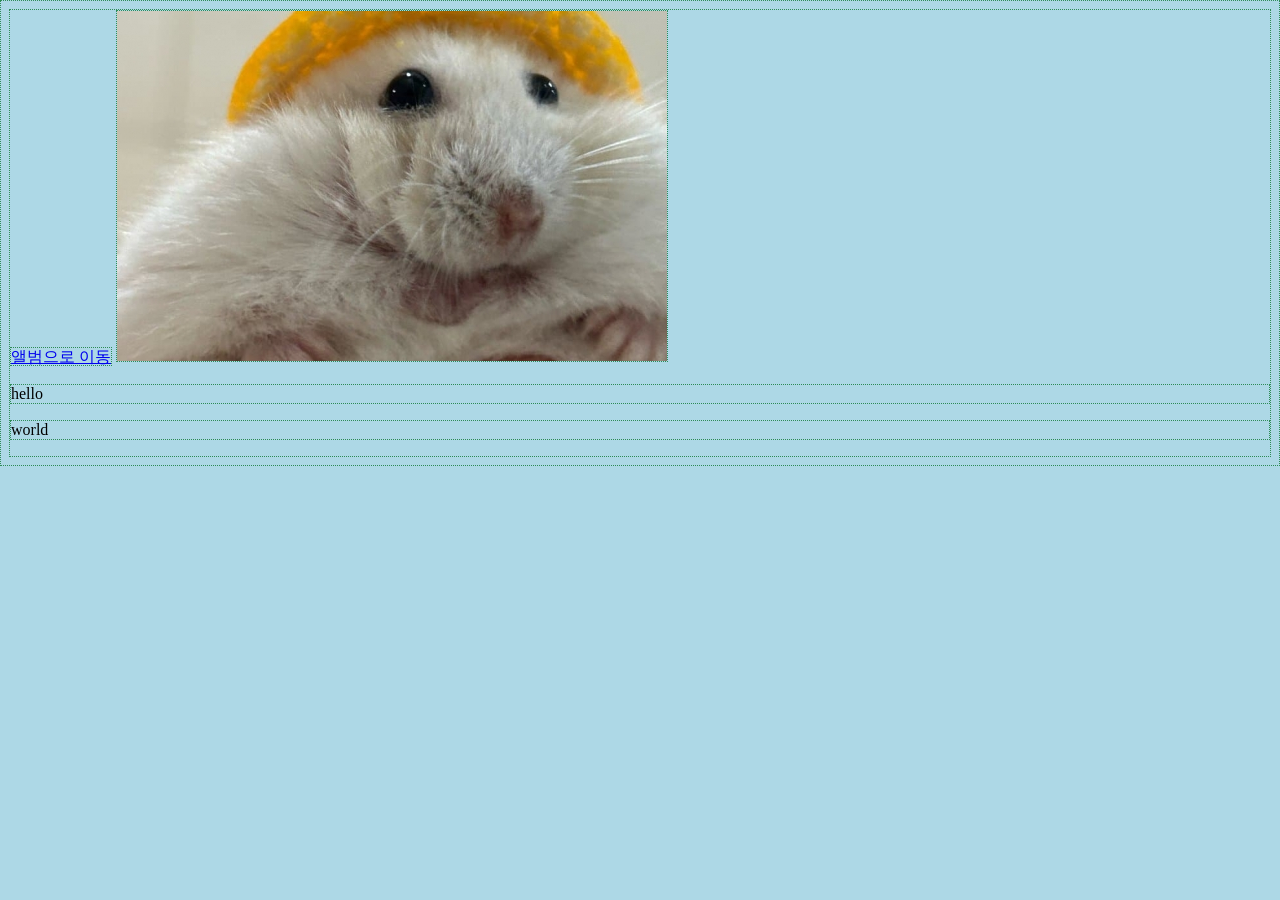
==== web creating/JS/index.html @ 097795fe "Add files via upload" ====
<!DOCTYPE html>
<html lang="en">
<head>
    <style>
        *{border: 1px dotted seagreen}
        span{border: 1px solid blue}
    </style>

    <meta charset="UTF-8">
    <meta name="viewport" content="width=device-width, initial-scale=1.0">
    <meta http-equiv="refresh" content="300000;http://www.chungwoon.ac.kr">
    <link rel="stylesheet" href="../css/MYCSS.css">
    <title>HGT</title>
</head>
<body>
    <a href="../html/photo.html">앨범으로 이동</a>
    <img src="../image/1767112441_.jpg" alt="햄스터">


    <p>hello</p>
    <p>world</p>
</body>
</html>
---- web creating/css/MYCSS.css ----
body {
  background-color: lightblue;
}

h1 {
  color: lightblue;
  margin-left: 20px;
}
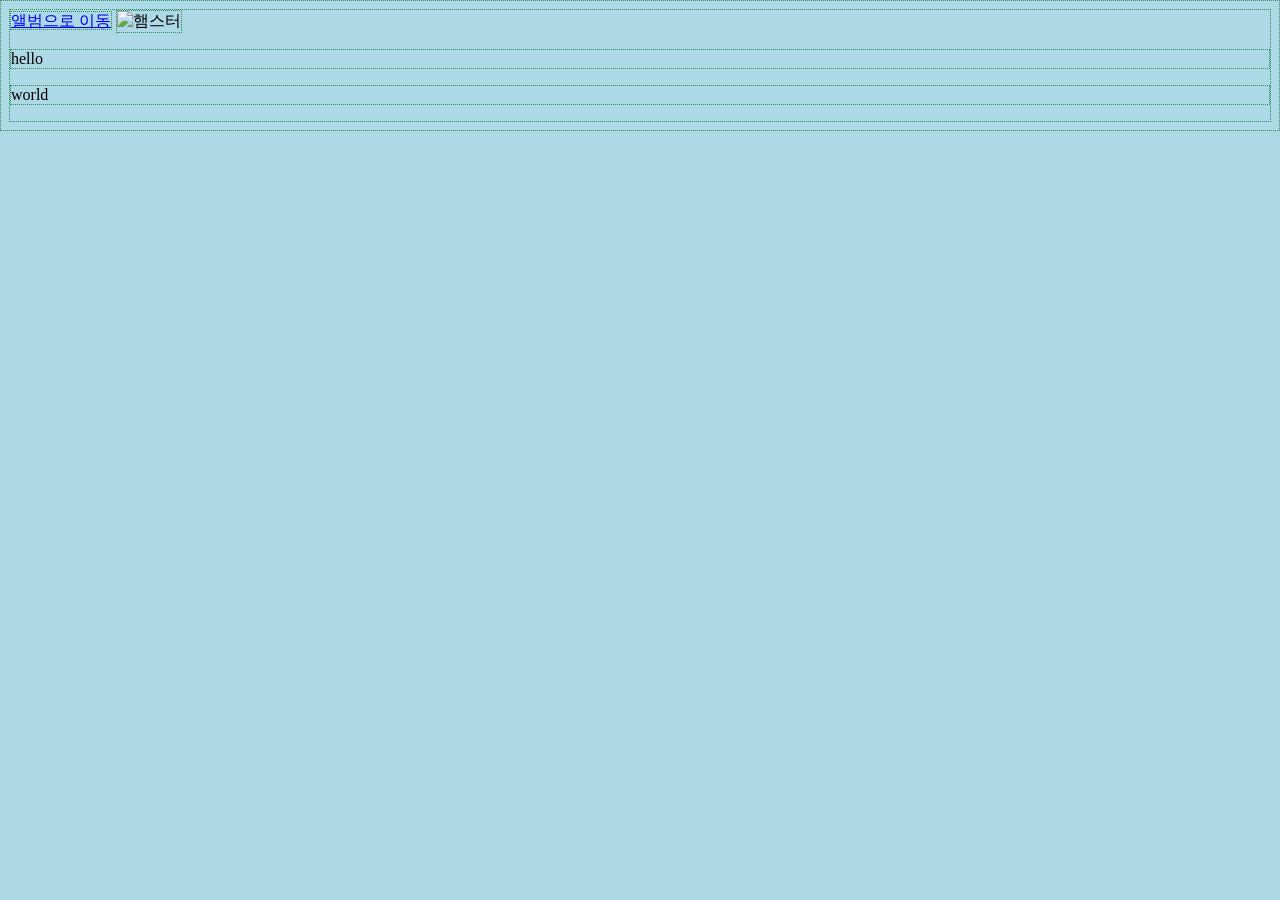
==== commit d3949227: "Fix relative paths in index.html Updated image and link paths to use relative paths." ====
--- a/web creating/JS/index.html
+++ b/web creating/JS/index.html
@@ -13,11 +13,11 @@
     <title>HGT</title>
 </head>
 <body>
-    <a href="../html/photo.html">앨범으로 이동</a>
-    <img src="../image/1767112441_.jpg" alt="햄스터">
+    <a href="./html/photo.html">앨범으로 이동</a>
+    <img src="./image/1767112441_.jpg" alt="햄스터">
 
 
     <p>hello</p>
     <p>world</p>
 </body>
-</html>+</html>
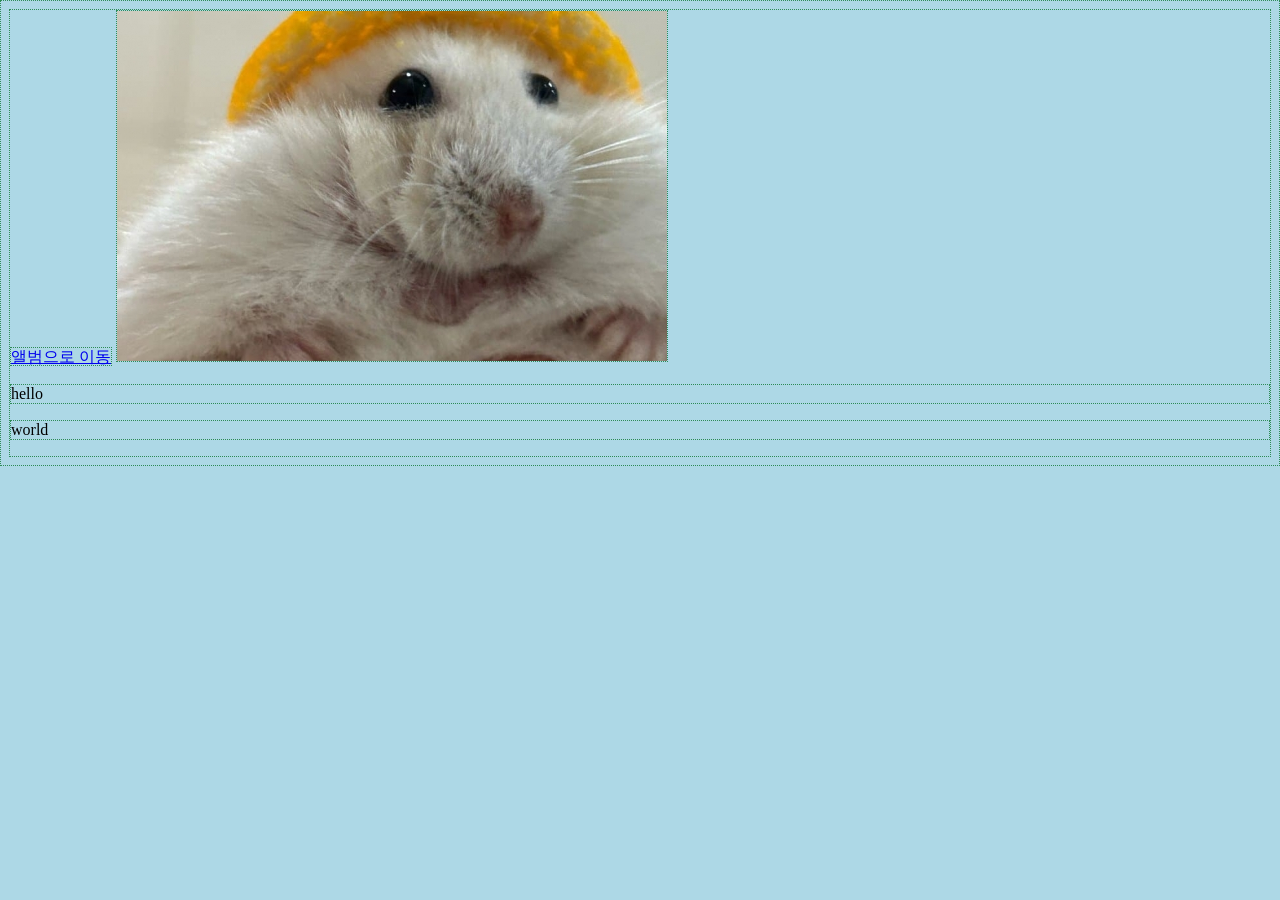
==== commit f5daed1b: "Update index.html" ====
--- a/web creating/JS/index.html
+++ b/web creating/JS/index.html
@@ -13,8 +13,8 @@
     <title>HGT</title>
 </head>
 <body>
-    <a href="./html/photo.html">앨범으로 이동</a>
-    <img src="./image/1767112441_.jpg" alt="햄스터">
+    <a href="../html/photo.html">앨범으로 이동</a>
+    <img src="../image/1767112441_.jpg" alt="햄스터">
 
 
     <p>hello</p>
